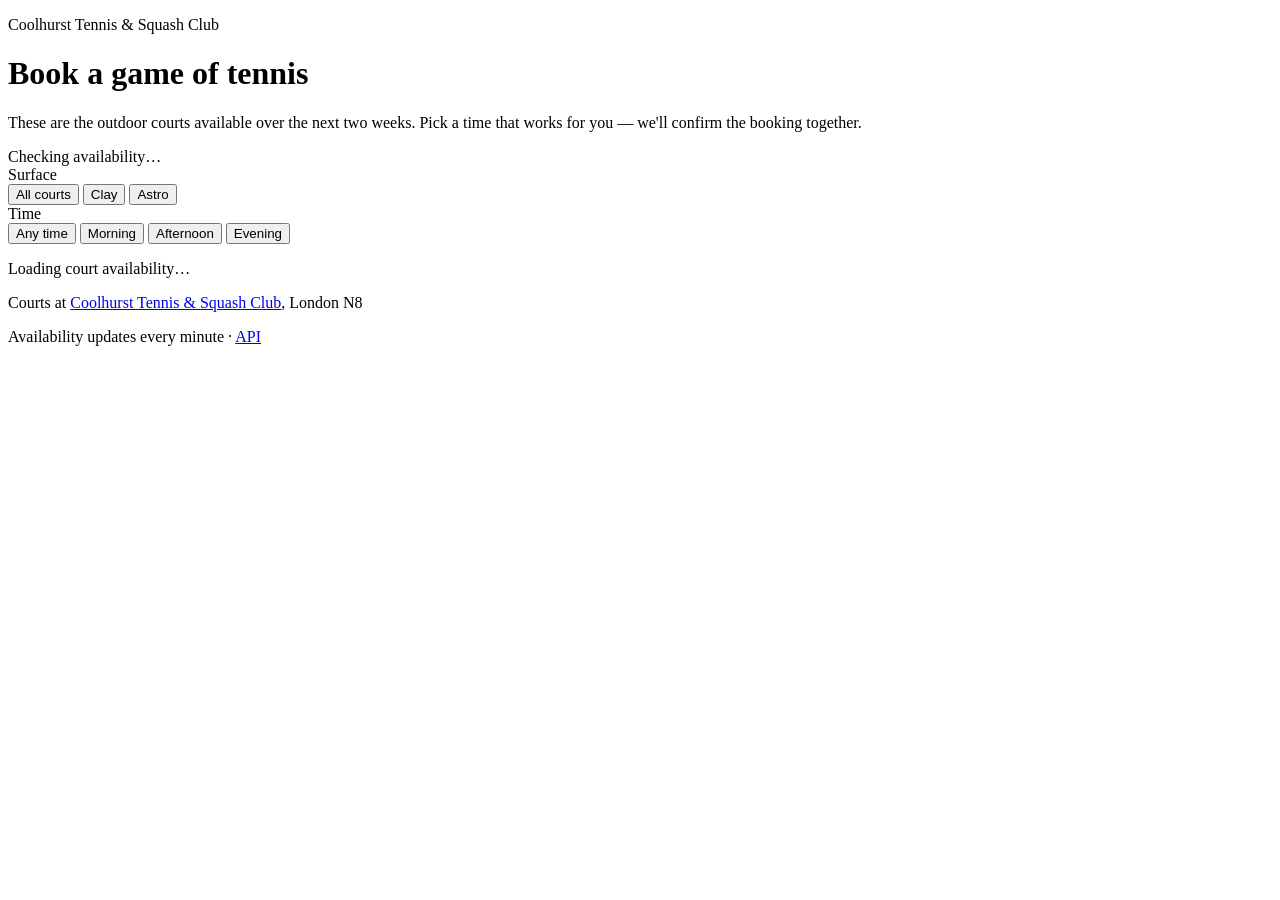
==== src/coolhurst_booker/static/index.html @ b2f3e6ed "Add Coolhurst court scraper PoC with booking front-end. Scrapes outdoor tennis availability via Play" ====
<!DOCTYPE html>
<html lang="en">
<head>
  <meta charset="UTF-8" />
  <meta name="viewport" content="width=device-width, initial-scale=1.0" />
  <meta name="description" content="Book a game of tennis — see when courts are free at Coolhurst" />
  <title>Play Tennis · Coolhurst Courts</title>
  <link rel="preconnect" href="https://fonts.googleapis.com" />
  <link rel="preconnect" href="https://fonts.gstatic.com" crossorigin />
  <link href="https://fonts.googleapis.com/css2?family=DM+Sans:ital,opsz,wght@0,9..40,400;0,9..40,500;0,9..40,600;0,9..40,700;1,9..40,400&family=Fraunces:opsz,wght@9..144,600;9..144,700&display=swap" rel="stylesheet" />
  <link rel="stylesheet" href="/static/app.css" />
</head>
<body>
  <div class="page">
    <header class="hero">
      <div class="hero-inner">
        <p class="eyebrow">Coolhurst Tennis &amp; Squash Club</p>
        <h1>Book a game of tennis</h1>
        <p class="lead">
          These are the outdoor courts available over the next two weeks.
          Pick a time that works for you — we'll confirm the booking together.
        </p>
      </div>
      <div class="hero-meta" id="meta-bar">
        <span class="meta-pill" id="last-updated">Checking availability…</span>
        <span class="meta-pill meta-pill--accent" id="total-slots"></span>
      </div>
    </header>

    <main class="main">
      <section class="filters" aria-label="Filters">
        <div class="filter-group">
          <span class="filter-label">Surface</span>
          <div class="chip-row" role="group" id="surface-filters">
            <button type="button" class="chip chip--active" data-surface="all">All courts</button>
            <button type="button" class="chip" data-surface="clay">Clay</button>
            <button type="button" class="chip" data-surface="astro">Astro</button>
          </div>
        </div>
        <div class="filter-group">
          <span class="filter-label">Time</span>
          <div class="chip-row" role="group" id="time-filters">
            <button type="button" class="chip chip--active" data-time="all">Any time</button>
            <button type="button" class="chip" data-time="morning">Morning</button>
            <button type="button" class="chip" data-time="afternoon">Afternoon</button>
            <button type="button" class="chip" data-time="evening">Evening</button>
          </div>
        </div>
      </section>

      <section class="calendar-strip" aria-label="Choose a day">
        <div class="strip-scroll" id="day-strip"></div>
      </section>

      <section class="day-panel" id="day-panel" aria-live="polite">
        <div class="loading" id="loading">
          <div class="loading-spinner"></div>
          <p>Loading court availability…</p>
        </div>
      </section>
    </main>

    <footer class="footer">
      <p>Courts at <a href="https://coolhurst.clubsolution.co.uk/newlook/default.asp" target="_blank" rel="noopener">Coolhurst Tennis &amp; Squash Club</a>, London N8</p>
      <p class="footer-note">Availability updates every minute · <a href="/docs">API</a></p>
    </footer>
  </div>
  <script src="/static/app.js" type="module"></script>
</body>
</html>
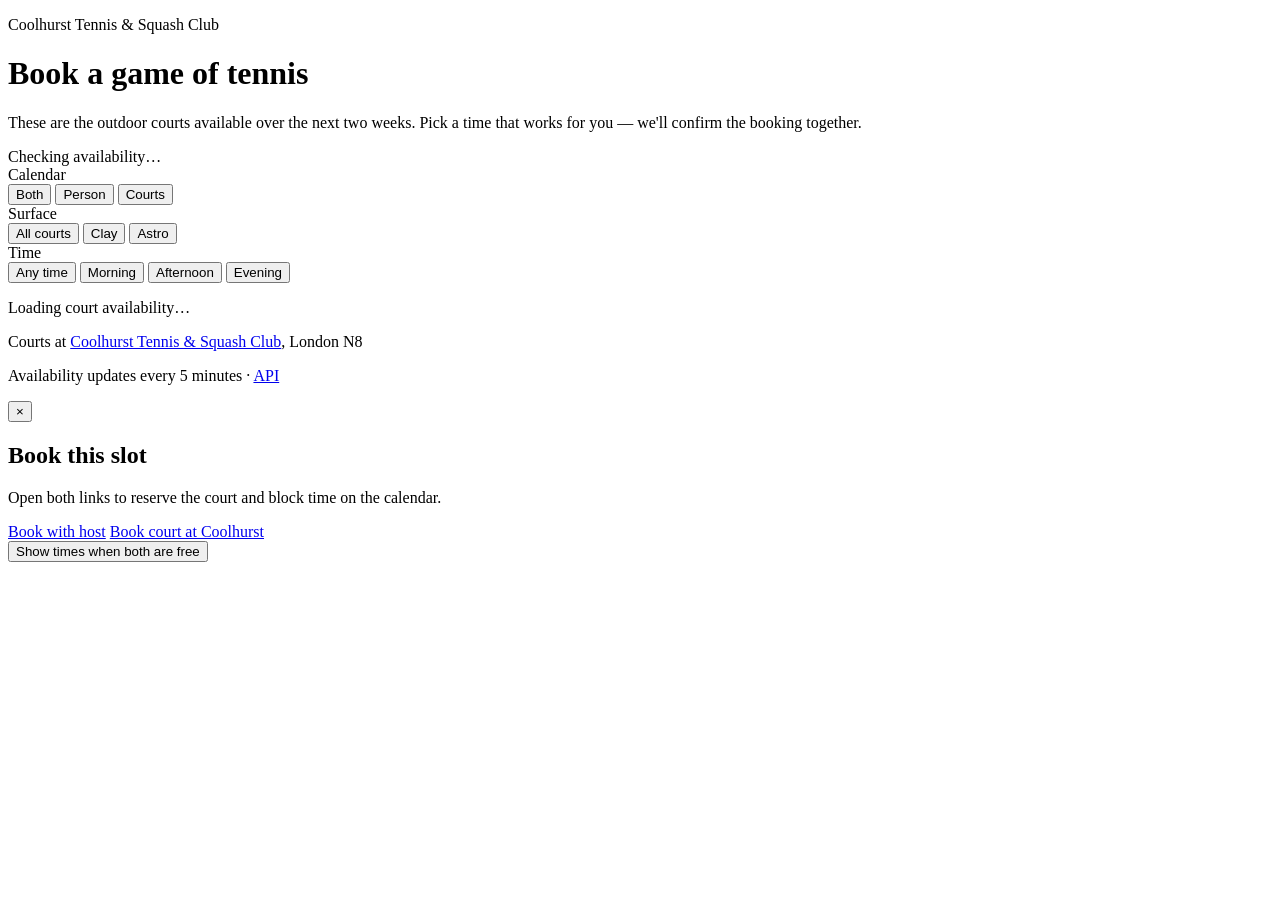
==== commit b816d73e: "Add Google appointment scrape, UI updates, and Bazzite Quadlet agent skill. Enables deploying via ro" ====
--- a/src/coolhurst_booker/static/index.html
+++ b/src/coolhurst_booker/static/index.html
@@ -3,7 +3,7 @@
 <head>
   <meta charset="UTF-8" />
   <meta name="viewport" content="width=device-width, initial-scale=1.0" />
-  <meta name="description" content="Book a game of tennis — see when courts are free at Coolhurst" />
+  <meta name="description" content="Book a game of tennis — see when courts and your host are free at Coolhurst" />
   <title>Play Tennis · Coolhurst Courts</title>
   <link rel="preconnect" href="https://fonts.googleapis.com" />
   <link rel="preconnect" href="https://fonts.gstatic.com" crossorigin />
@@ -15,8 +15,8 @@
     <header class="hero">
       <div class="hero-inner">
         <p class="eyebrow">Coolhurst Tennis &amp; Squash Club</p>
-        <h1>Book a game of tennis</h1>
-        <p class="lead">
+        <h1 id="hero-title">Book a game of tennis</h1>
+        <p class="lead" id="hero-lead">
           These are the outdoor courts available over the next two weeks.
           Pick a time that works for you — we'll confirm the booking together.
         </p>
@@ -29,6 +29,14 @@
 
     <main class="main">
       <section class="filters" aria-label="Filters">
+        <div class="filter-group">
+          <span class="filter-label">Calendar</span>
+          <div class="chip-row" role="group" id="calendar-filters">
+            <button type="button" class="chip chip--active" data-calendar="both">Both</button>
+            <button type="button" class="chip" data-calendar="person" id="chip-person">Person</button>
+            <button type="button" class="chip" data-calendar="courts">Courts</button>
+          </div>
+        </div>
         <div class="filter-group">
           <span class="filter-label">Surface</span>
           <div class="chip-row" role="group" id="surface-filters">
@@ -62,9 +70,30 @@
 
     <footer class="footer">
       <p>Courts at <a href="https://coolhurst.clubsolution.co.uk/newlook/default.asp" target="_blank" rel="noopener">Coolhurst Tennis &amp; Squash Club</a>, London N8</p>
-      <p class="footer-note">Availability updates every minute · <a href="/docs">API</a></p>
+      <p class="footer-note" id="footer-note">Availability updates every 5 minutes · <a href="/docs">API</a></p>
     </footer>
   </div>
+
+  <div class="modal hidden" id="book-modal" role="dialog" aria-modal="true" aria-labelledby="book-modal-title">
+    <div class="modal__backdrop" data-close-modal></div>
+    <div class="modal__panel">
+      <button type="button" class="modal__close" data-close-modal aria-label="Close">&times;</button>
+      <h2 id="book-modal-title">Book this slot</h2>
+      <p class="modal__slot" id="book-modal-slot"></p>
+      <ul class="modal__status" id="book-modal-status" aria-label="Availability"></ul>
+      <p class="modal__hint" id="book-modal-hint">
+        Open both links to reserve the court and block time on the calendar.
+      </p>
+      <div class="modal__actions" id="book-modal-actions">
+        <a class="btn btn--primary" id="book-appointment-link" href="#" target="_blank" rel="noopener">Book with host</a>
+        <a class="btn btn--secondary" id="book-court-link" href="#" target="_blank" rel="noopener">Book court at Coolhurst</a>
+      </div>
+      <div class="modal__actions hidden" id="book-modal-fallback">
+        <button type="button" class="btn btn--primary" id="switch-to-both">Show times when both are free</button>
+      </div>
+    </div>
+  </div>
+
   <script src="/static/app.js" type="module"></script>
 </body>
 </html>
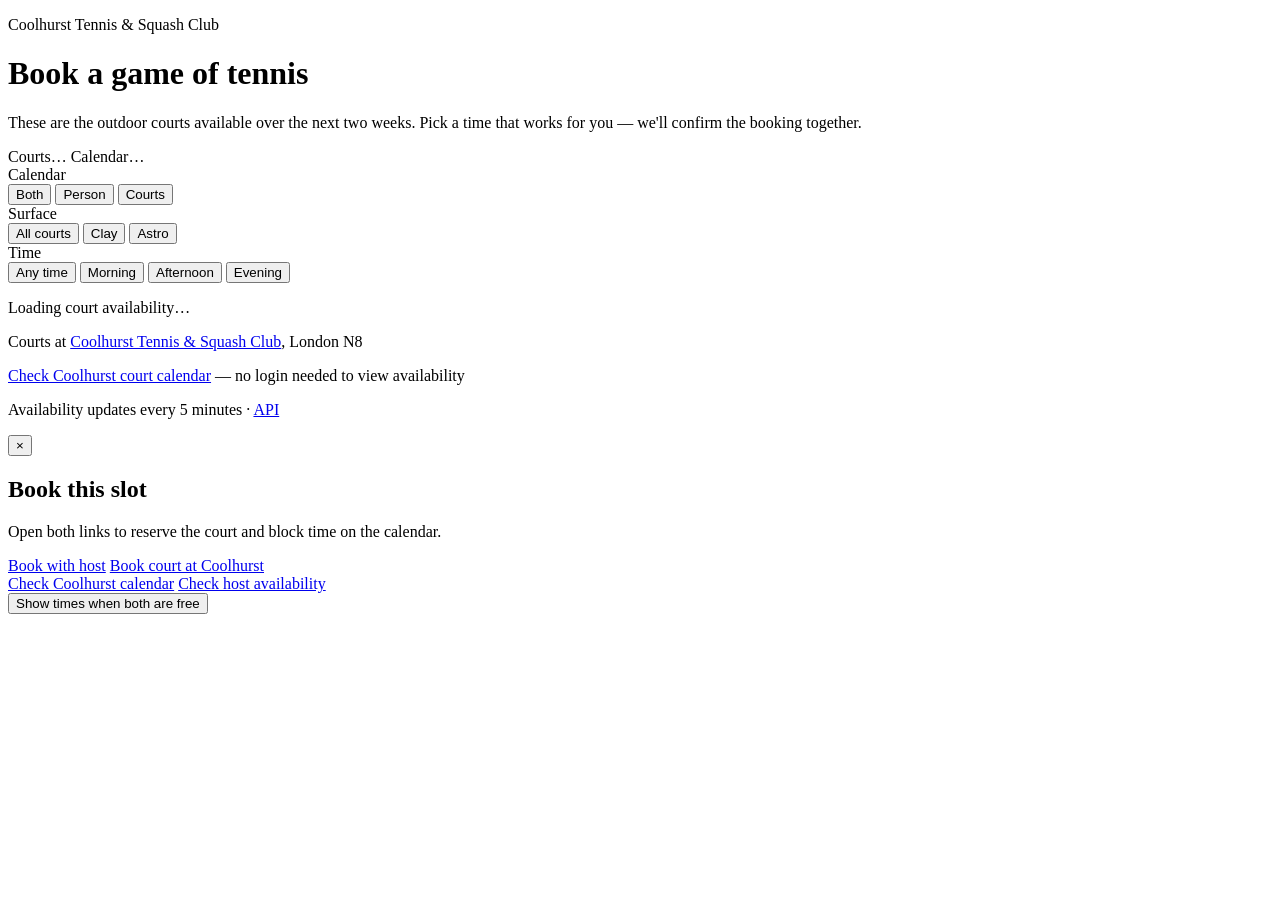
==== commit 71b44ca3: "Fix availability UX: decouple scrapers in the UI and show freshness. Preserve person slots on empty " ====
--- a/src/coolhurst_booker/static/index.html
+++ b/src/coolhurst_booker/static/index.html
@@ -22,12 +22,15 @@
         </p>
       </div>
       <div class="hero-meta" id="meta-bar">
-        <span class="meta-pill" id="last-updated">Checking availability…</span>
+        <span class="meta-pill" id="last-updated-courts">Courts…</span>
+        <span class="meta-pill" id="last-updated-person">Calendar…</span>
         <span class="meta-pill meta-pill--accent" id="total-slots"></span>
       </div>
     </header>
 
     <main class="main">
+      <div class="source-banner hidden" id="source-banner" role="status"></div>
+
       <section class="filters" aria-label="Filters">
         <div class="filter-group">
           <span class="filter-label">Calendar</span>
@@ -70,6 +73,10 @@
 
     <footer class="footer">
       <p>Courts at <a href="https://coolhurst.clubsolution.co.uk/newlook/default.asp" target="_blank" rel="noopener">Coolhurst Tennis &amp; Squash Club</a>, London N8</p>
+      <p id="public-calendar-footer" class="footer-public hidden">
+        <a id="public-calendar-link" href="https://coolhurst.clubsolution.co.uk/newlook/proc_baner.asp" target="_blank" rel="noopener">Check Coolhurst court calendar</a>
+        <span class="footer-public__note"> — no login needed to view availability</span>
+      </p>
       <p class="footer-note" id="footer-note">Availability updates every 5 minutes · <a href="/docs">API</a></p>
     </footer>
   </div>
@@ -81,12 +88,17 @@
       <h2 id="book-modal-title">Book this slot</h2>
       <p class="modal__slot" id="book-modal-slot"></p>
       <ul class="modal__status" id="book-modal-status" aria-label="Availability"></ul>
+      <div class="modal__stale hidden" id="book-modal-stale" role="status"></div>
       <p class="modal__hint" id="book-modal-hint">
         Open both links to reserve the court and block time on the calendar.
       </p>
       <div class="modal__actions" id="book-modal-actions">
         <a class="btn btn--primary" id="book-appointment-link" href="#" target="_blank" rel="noopener">Book with host</a>
         <a class="btn btn--secondary" id="book-court-link" href="#" target="_blank" rel="noopener">Book court at Coolhurst</a>
+      </div>
+      <div class="modal__actions hidden" id="book-modal-verify">
+        <a class="btn btn--secondary hidden" id="verify-court-link" href="#" target="_blank" rel="noopener">Check Coolhurst calendar</a>
+        <a class="btn btn--secondary hidden" id="verify-person-link" href="#" target="_blank" rel="noopener">Check host availability</a>
       </div>
       <div class="modal__actions hidden" id="book-modal-fallback">
         <button type="button" class="btn btn--primary" id="switch-to-both">Show times when both are free</button>
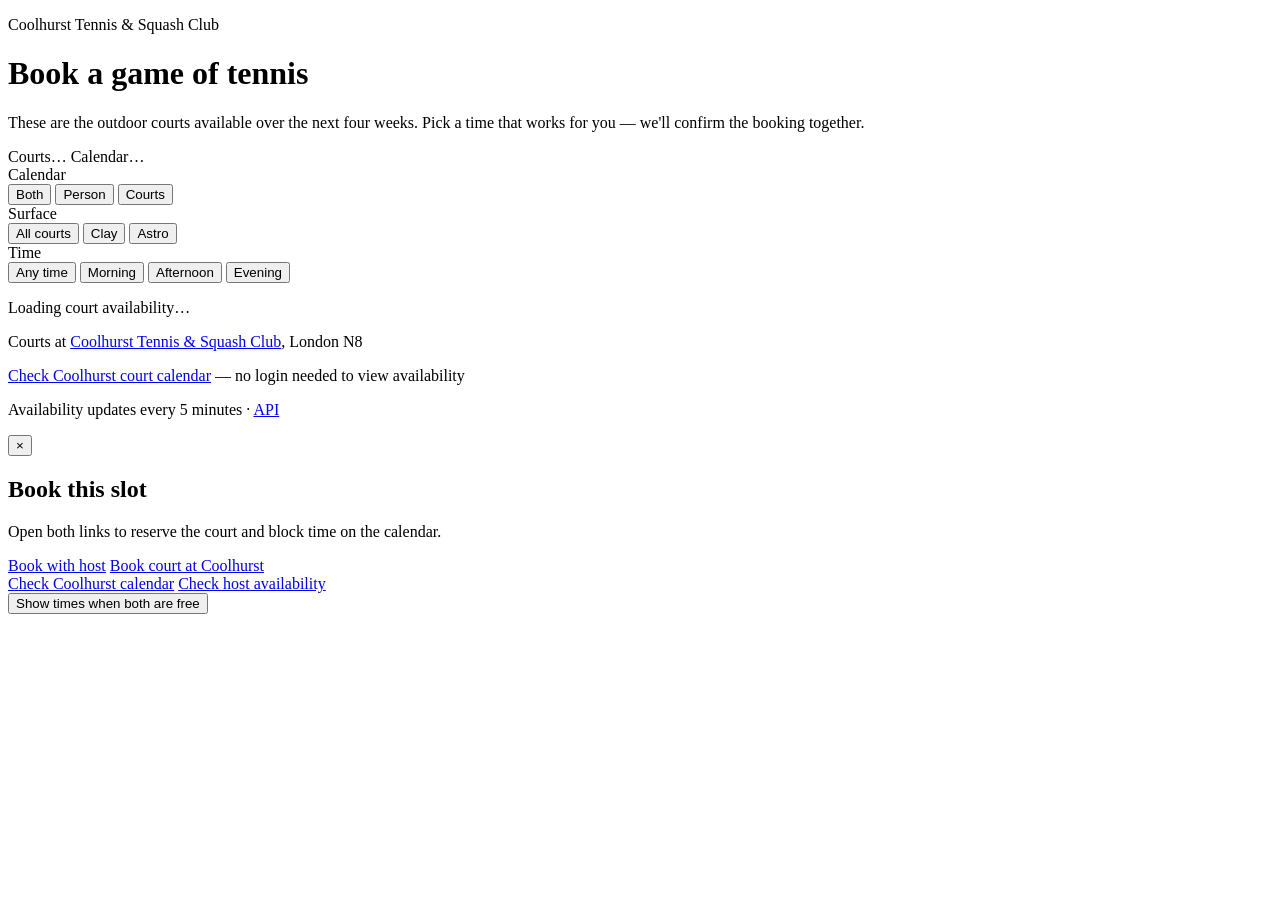
==== commit dcd915c2: "Fix Google availability scrape and extend horizon to 4 weeks. Jump to the next bookable date and pag" ====
--- a/src/coolhurst_booker/static/index.html
+++ b/src/coolhurst_booker/static/index.html
@@ -17,7 +17,7 @@
         <p class="eyebrow">Coolhurst Tennis &amp; Squash Club</p>
         <h1 id="hero-title">Book a game of tennis</h1>
         <p class="lead" id="hero-lead">
-          These are the outdoor courts available over the next two weeks.
+          These are the outdoor courts available over the next four weeks.
           Pick a time that works for you — we'll confirm the booking together.
         </p>
       </div>
